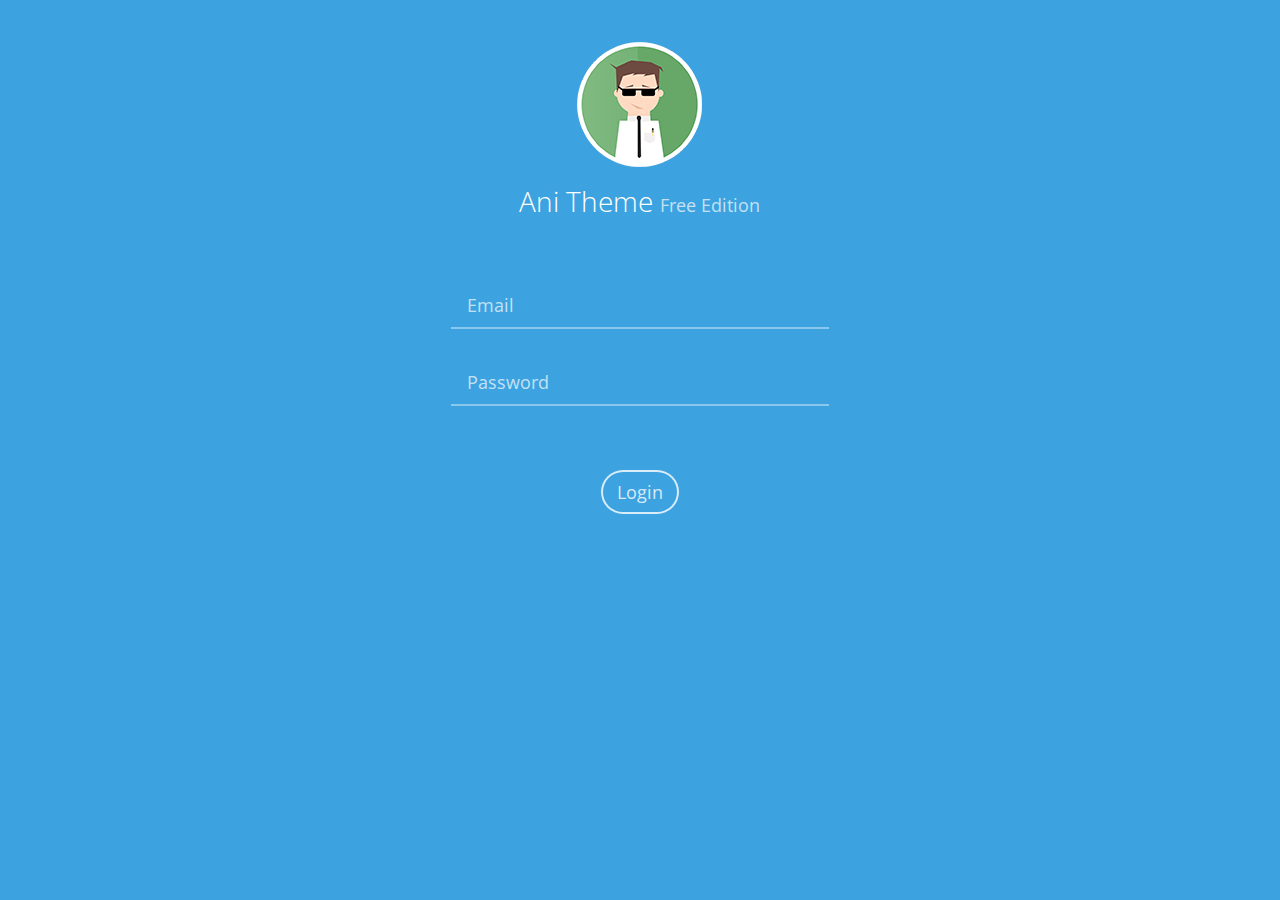
==== index.html @ a865558a "bd projetos" ====
<!doctype html>
<html class=no-js>

<head>
    <meta charset=utf-8>
    <title>Ani AngularJS Dashboard Theme</title>
    <meta name=description>
    <meta name=viewport content="width=device-width">
    <link rel=stylesheet href=styles/main.css> </head>

<body ng-app=yapp>
<!--[if lt IE 7]>
<p class="browsehappy">You are using an <strong>outdated</strong> browser. Please <a href="http://browsehappy.com/">upgrade your browser</a> to improve your experience.</p>
<![endif]-->
<div>
    <div ui-view></div>
</div>
<script>
    /*
     (function(i,s,o,g,r,a,m){i['GoogleAnalyticsObject']=r;i[r]=i[r]||function(){
     (i[r].q=i[r].q||[]).push(arguments)},i[r].l=1*new Date();a=s.createElement(o),
     m=s.getElementsByTagName(o)[0];a.async=1;a.src=g;m.parentNode.insertBefore(a,m)
     })(window,document,'script','//www.google-analytics.com/analytics.js','ga');

     ga('create', 'UA-XXXXX-X');
     ga('send', 'pageview'); */
</script>
<!--[if lt IE 9]>
<script src="scripts/oldieshim.js"></script>
<![endif]-->
<script src=scripts/vendor.js></script>
<script src=scripts/scripts.js></script>
</body>

</html>
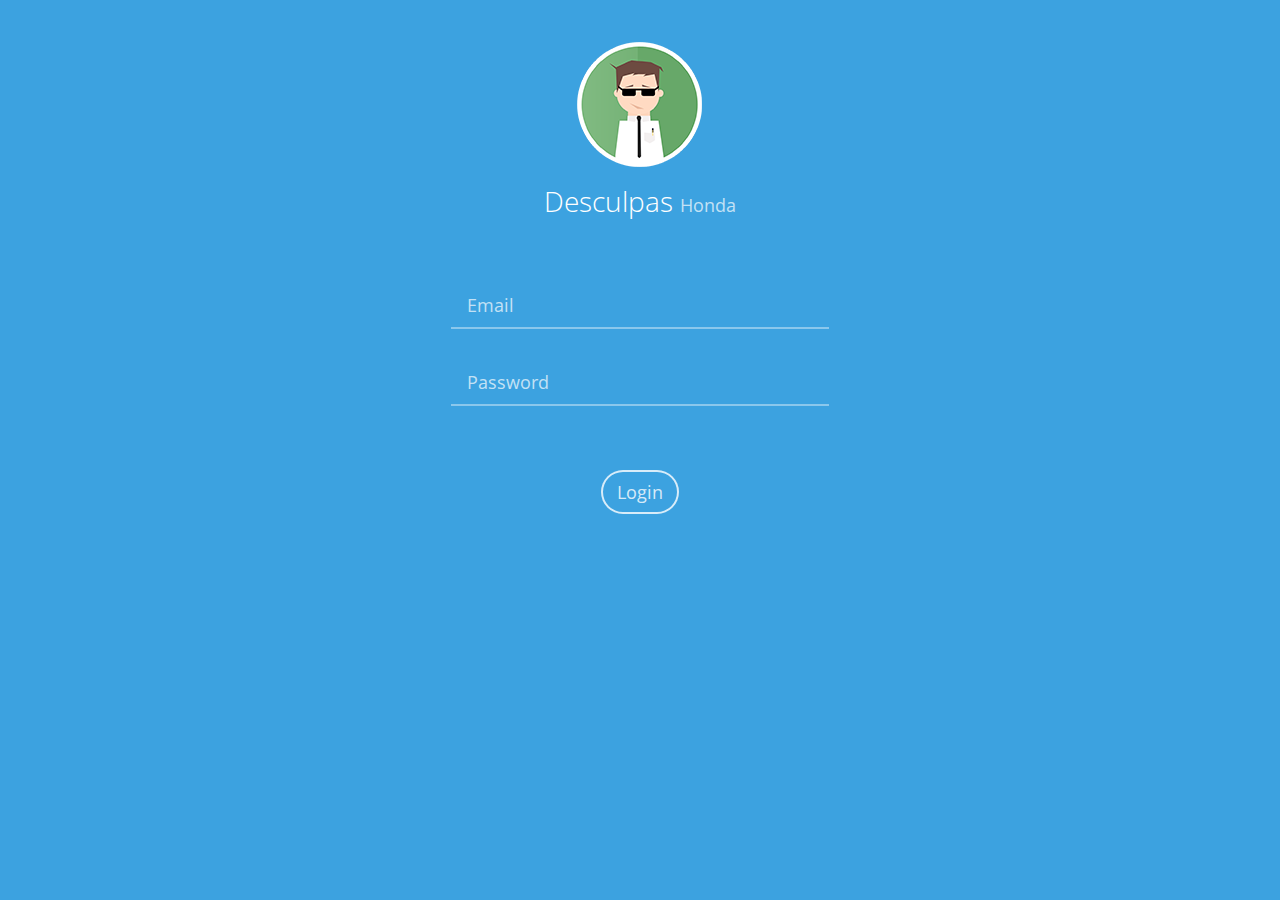
==== commit d589d366: "Ok" ====
--- a/index.html
+++ b/index.html
@@ -3,28 +3,16 @@
 
 <head>
     <meta charset=utf-8>
-    <title>Ani AngularJS Dashboard Theme</title>
+    <title>Desculpa Honda</title>
     <meta name=description>
     <meta name=viewport content="width=device-width">
     <link rel=stylesheet href=styles/main.css> </head>
 
 <body ng-app=yapp>
-<!--[if lt IE 7]>
-<p class="browsehappy">You are using an <strong>outdated</strong> browser. Please <a href="http://browsehappy.com/">upgrade your browser</a> to improve your experience.</p>
-<![endif]-->
+
 <div>
     <div ui-view></div>
 </div>
-<script>
-    /*
-     (function(i,s,o,g,r,a,m){i['GoogleAnalyticsObject']=r;i[r]=i[r]||function(){
-     (i[r].q=i[r].q||[]).push(arguments)},i[r].l=1*new Date();a=s.createElement(o),
-     m=s.getElementsByTagName(o)[0];a.async=1;a.src=g;m.parentNode.insertBefore(a,m)
-     })(window,document,'script','//www.google-analytics.com/analytics.js','ga');
-
-     ga('create', 'UA-XXXXX-X');
-     ga('send', 'pageview'); */
-</script>
 <!--[if lt IE 9]>
 <script src="scripts/oldieshim.js"></script>
 <![endif]-->
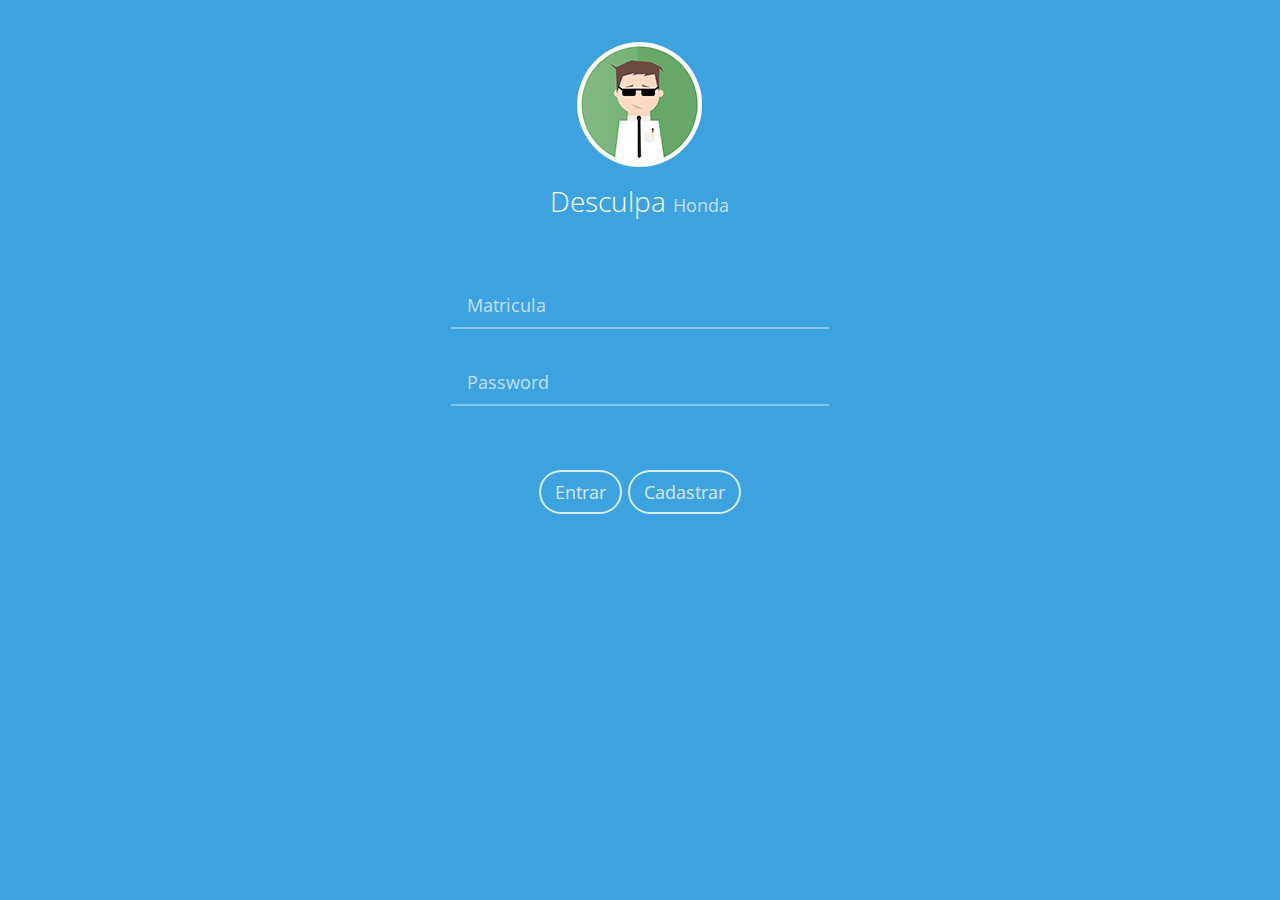
==== commit 2e9c2ea2: "Ok" ====
--- a/index.html
+++ b/index.html
@@ -17,7 +17,7 @@
 <script src="scripts/oldieshim.js"></script>
 <![endif]-->
 <script src=scripts/vendor.js></script>
-<script src=scripts/scripts.js></script>
+<script src=scripts/scripts.js?random=1></script>
 </body>
 
 </html>